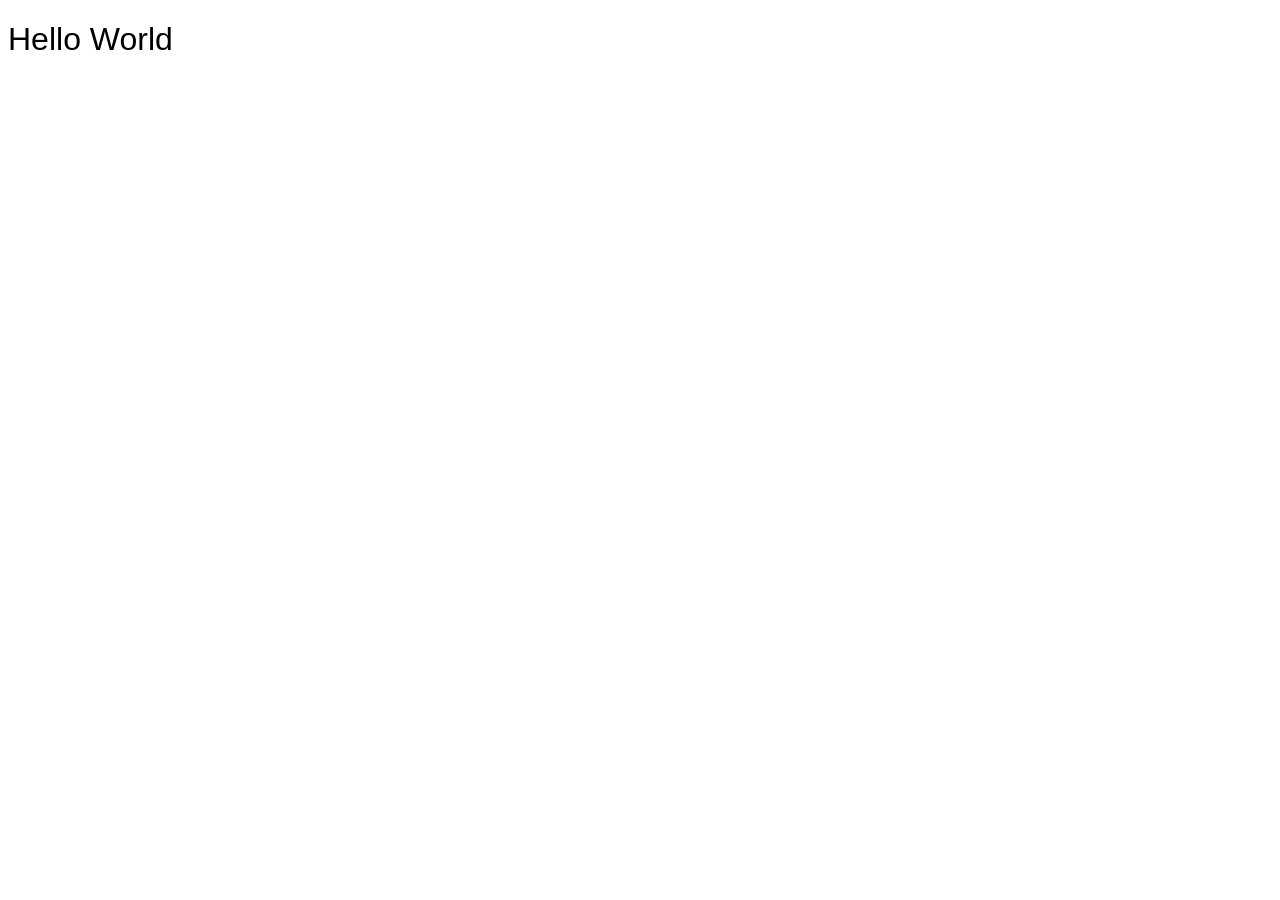
==== src/Load.html @ 05a18f38 "renamed to Load.html and added style.css" ====
<!DOCTYPE html>
<html lang="en">
    <head>
        <meta charset="UTF-8">
        <meta name="viewport" content="width=device-width, initial-scale=1.0">
        <title>Document</title>
        <link rel="stylesheet" href="style.css">
    </head>
    <body>
        <h1>Hello World</h1>
        <script src="script.js"></script>
    </body>
</html>
---- src/style.css ----
* {
    font-family: "Arial", sans-serif;
    font-weight: 100;
}

.center-div {
    display: flex;
    justify-content: center;
    align-items: center;
    height: 100v;
}
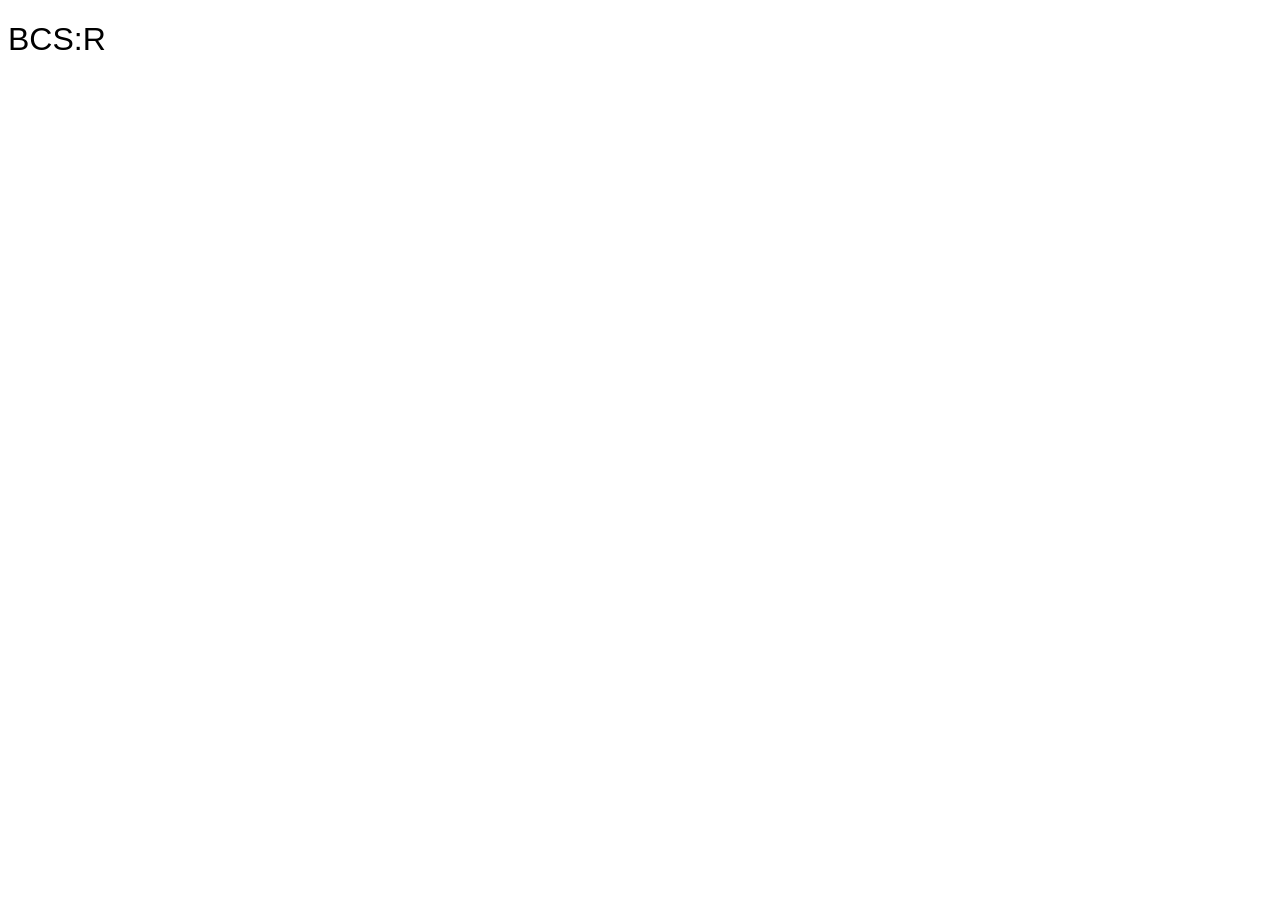
==== commit 6c103f91: "flask is set up but for some reason it still does not center the div" ====
--- a/src/Load.html
+++ b/src/Load.html
@@ -4,10 +4,12 @@
         <meta charset="UTF-8">
         <meta name="viewport" content="width=device-width, initial-scale=1.0">
         <title>Document</title>
-        <link rel="stylesheet" href="style.css">
+        <link rel="stylesheet" href="./style.css">
     </head>
     <body>
-        <h1>Hello World</h1>
+        <div class="center-div">
+            <h1>BCS:R</h1>
+        </div>
         <script src="script.js"></script>
     </body>
 </html>
--- a/src/style.css
+++ b/src/style.css
@@ -3,7 +3,7 @@
     font-weight: 100;
 }
 
-.center-div {
+#center-div {
     display: flex;
     justify-content: center;
     align-items: center;
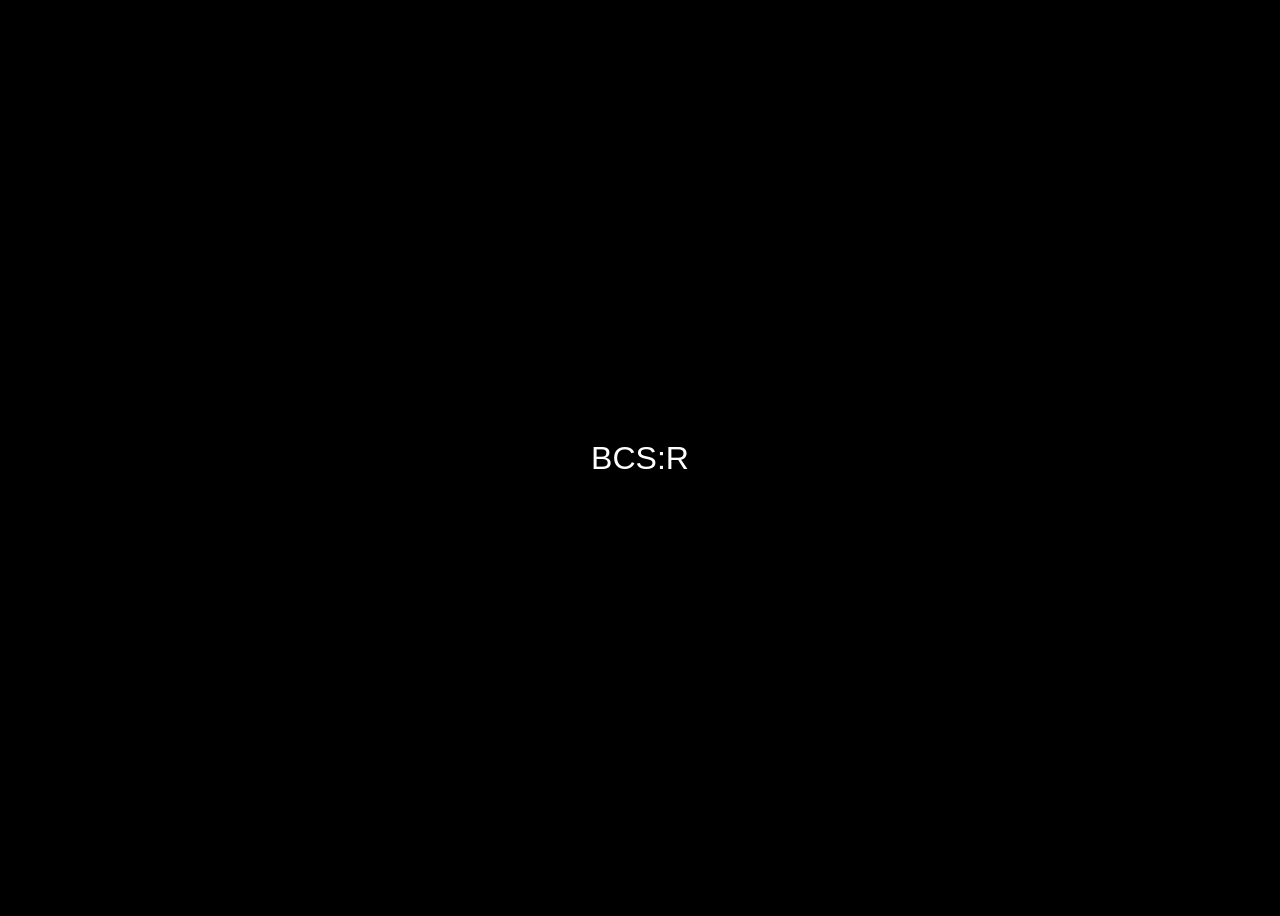
==== commit ebb9ada5: "yay bugs fixed" ====
--- a/src/Load.html
+++ b/src/Load.html
@@ -3,12 +3,12 @@
     <head>
         <meta charset="UTF-8">
         <meta name="viewport" content="width=device-width, initial-scale=1.0">
-        <title>Document</title>
+        <title>BCS:R 1.0.I</title>
         <link rel="stylesheet" href="./style.css">
     </head>
-    <body>
+    <body style="background-color: black;">
         <div class="center-div">
-            <h1>BCS:R</h1>
+            <h1 style="color: white;">BCS:R</h1>
         </div>
         <script src="script.js"></script>
     </body>
--- a/src/style.css
+++ b/src/style.css
@@ -1,11 +1,11 @@
+.center-div {
+    display: flex;
+    justify-content: center;
+    align-items: center;
+    height: 100vh;
+}
+
 * {
     font-family: "Arial", sans-serif;
     font-weight: 100;
 }
-
-#center-div {
-    display: flex;
-    justify-content: center;
-    align-items: center;
-    height: 100v;
-}
